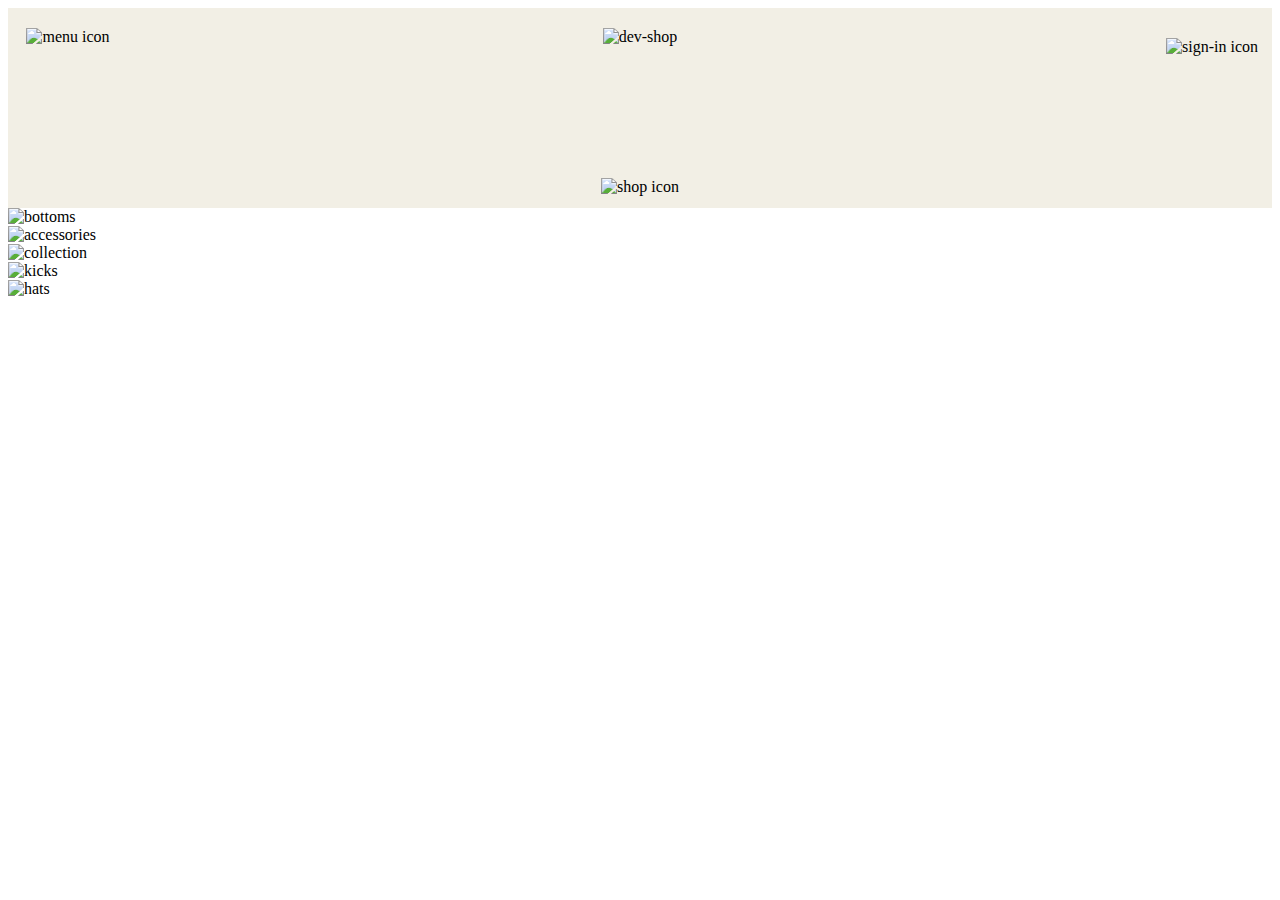
==== level-3/index.html @ 37c7f7b4 "Level-3 step-1" ====
<!DOCTYPE html>
<html lang="en">
  <head>

      <meta charset="UTF-8">
      <title>level-3</title>
      <link rel="stylesheet" href="../base/base.css">

      <!-- STEP 1 CSS FILE **** STEP 1 CSS FILE *** STEP 1 CSS FILE -->
      <link rel="stylesheet" href="step-1/step-1.css">

      <!-- STEP 2 CSS FILE **** STEP 2 CSS FILE *** STEP 2 CSS FILE -->
      <link rel="stylesheet" href="step-2/step-2.css">

  </head>

  <body>
    <main class="main-wrapper">
      <section class="main-top-section">
          <header class="top-header">
              <div class="logo">
                <img class="logo-icon" src="img/icons/dev-shop.png" alt="dev-shop">
              </div>
              <div class="sign-in">
                <img class="sign-in-icon" src="img/icons/Sign_in.png" alt="sign-in icon">
              </div>
              <div class="menu">
                <img class="menu-icon" src="img/icons/menu.png" alt="menu icon">
              </div>
            </header>

            <div class="bottom-container">
              <img class="shop-icon" src="img/icons/Shop_Deals.png" alt="shop icon">
            </div>
      </section>

      <section class="main-bottom-section">

          <div class="item tops">

          </div>

          <div class="item bottoms">

            <img class="item-image" src="" alt="bottoms">

          </div>

          <div class="full-width-item accessories">

            <img class="item-image" src="" alt="accessories">

          </div>

          <div class="large-item">

            <img class="item-image" src="" alt="collection">

          </div>

          <div class="item kicks">

            <img class="item-image" src="" alt="kicks">

          </div>

          <div class="item hats">

            <img class="item-image" src="" alt="hats">

          </div>

      </section>
    </main>
  </body>
</html>
---- level-3/step-1/step-1.css ----
/*  Step-1 add a background image that takes up the entire width of the container */

.main-top-section {
    width: 100%;
    height: 200px;
    position: relative;
    background-color: #f2efe5;
}


.top-header {
    width: 100%;
    padding-top: 10px;
    height: 70px;
    text-align: center;

}


.menu {
    width: 100px;
    height: 40px;
    display: inline-block;
    position: absolute;
    left: 10px;
    top: 20px;

}

.menu-icon {
    width: 60%;

}

.logo {
    width: 300px;
    height: 40px;
    display: inline-block;
    margin-top: 10px;

}

.logo-icon {
    width: 75%;
}

.sign-in {
    width: 100px;
    height: 40px;
    display: inline-block;
    position: absolute;
    right: 10px;
    top: 30px;

}

.sign-in-icon {
    width: 60%;
}


.bottom-container {
    width: 100%;
    height: 60px;
    position: absolute;
    text-align: center;
    bottom: -30px;

}


.shop-icon {
    width: 350px;
}
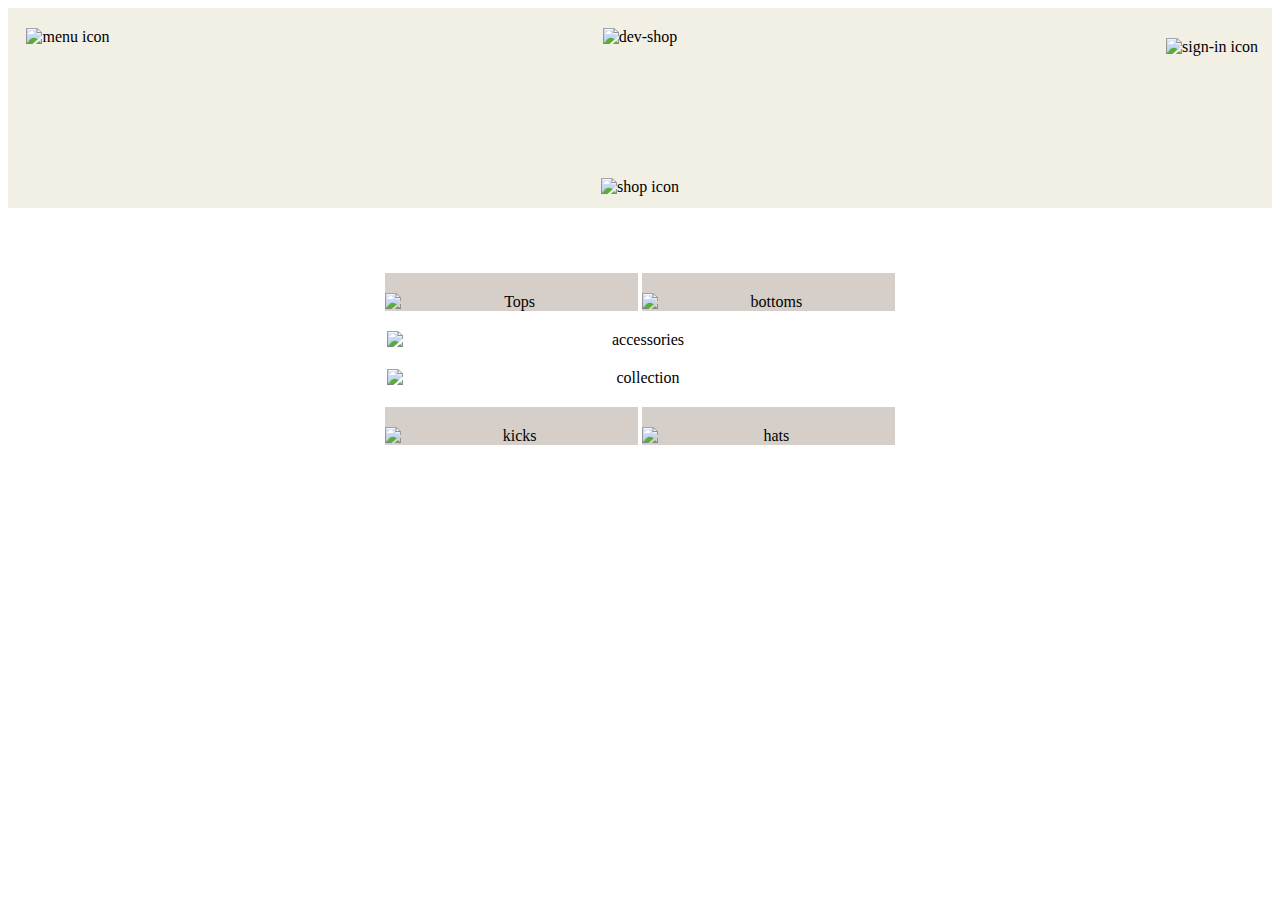
==== commit 417ef6ad: "Level-3 step-2" ====
--- a/level-3/index.html
+++ b/level-3/index.html
@@ -37,36 +37,36 @@
       <section class="main-bottom-section">
 
           <div class="item tops">
-
-          </div>
+             <img class="item-image" src="img/Tops.png" alt="Tops">
+           </div>
 
           <div class="item bottoms">
 
-            <img class="item-image" src="" alt="bottoms">
+            <img class="item-image" src="img/bottoms.png" alt="bottoms">
 
           </div>
 
           <div class="full-width-item accessories">
 
-            <img class="item-image" src="" alt="accessories">
+            <img class="item-image" src="img/accessories.png" alt="accessories">
 
           </div>
 
           <div class="large-item">
 
-            <img class="item-image" src="" alt="collection">
+            <img class="item-image" src="img/collection.png" alt="collection">
 
           </div>
 
           <div class="item kicks">
 
-            <img class="item-image" src="" alt="kicks">
+            <img class="item-image" src="img/kicks.png" alt="kicks">
 
           </div>
 
           <div class="item hats">
 
-            <img class="item-image" src="" alt="hats">
+            <img class="item-image" src="img/hats.png" alt="hats">
 
           </div>
 
--- a/level-3/step-2/step-2.css
+++ b/level-3/step-2/step-2.css
@@ -0,0 +1,35 @@
+
+.main-bottom-section {
+    margin-top: 65px;
+    text-align: center;
+
+}
+
+.item {
+    display: inline-block;
+    width: 20%;
+    background: #D6CFC9;
+    margin-bottom: 20px;
+    padding-top: 20px;
+    cursor: pointer;
+}
+
+.item-image {
+    width: 100%;
+    display: block;
+}
+
+.full-width-item {
+    width: 40%;
+    margin:0 auto 20px;
+    cursor: pointer;
+
+}
+
+
+.large-item {
+    width: 40%;
+    margin:0 auto 20px;
+    cursor: pointer;
+
+}
